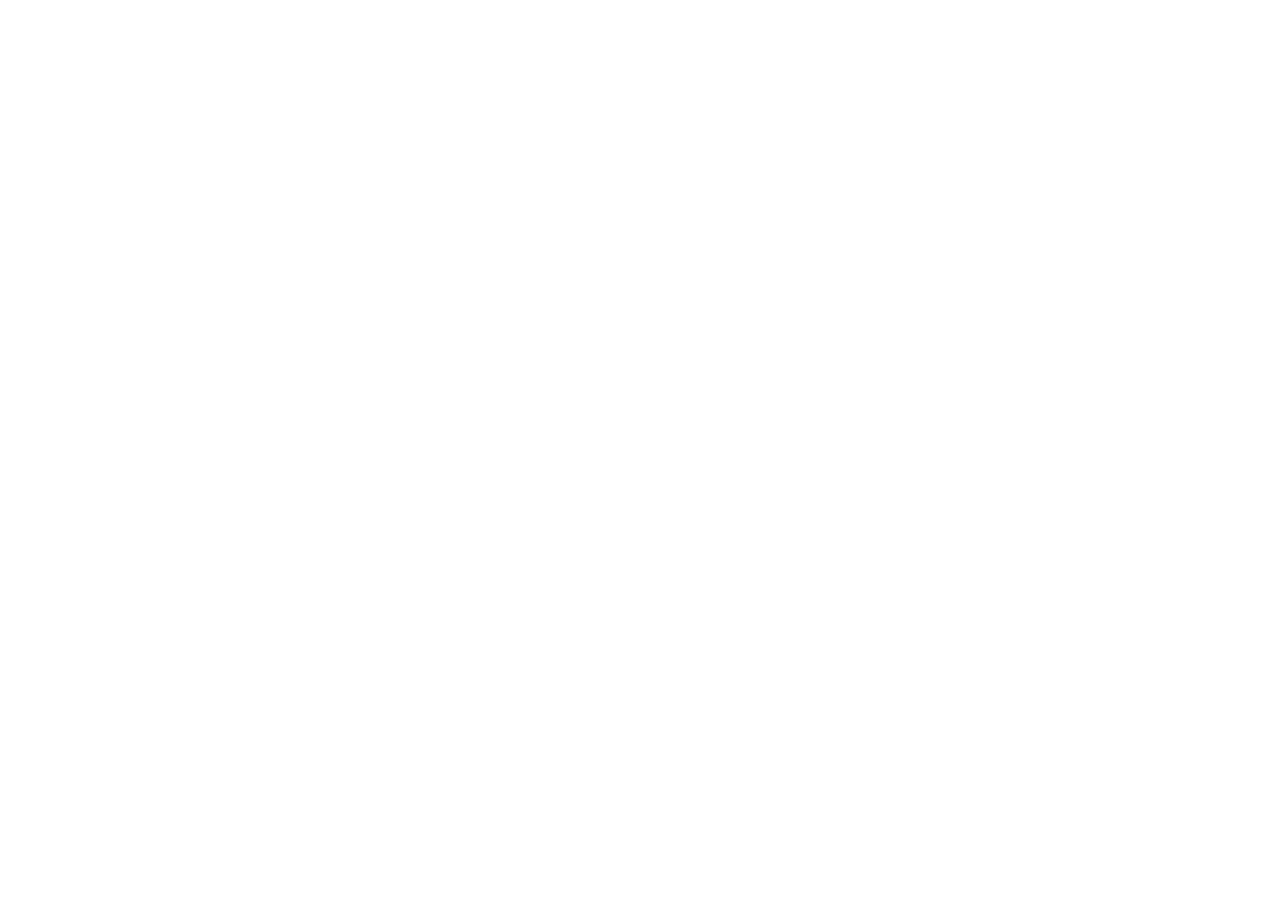
==== Day 2/Lab 2/index.html @ 1a33e610 "Lab 2 Backend" ====
<!DOCTYPE html>
<html lang="en">
<head>
    <meta charset="UTF-8">
    <meta name="viewport" content="width=device-width, initial-scale=1.0">
    <meta http-equiv="X-UA-Compatible" content="ie=edge">
    <script type="text/javascript" src="data.js"></script>
    <script type="text/javascript" src="app.js"></script>
    <title>Document</title>
</head>
<body>
    
</body>
</html>
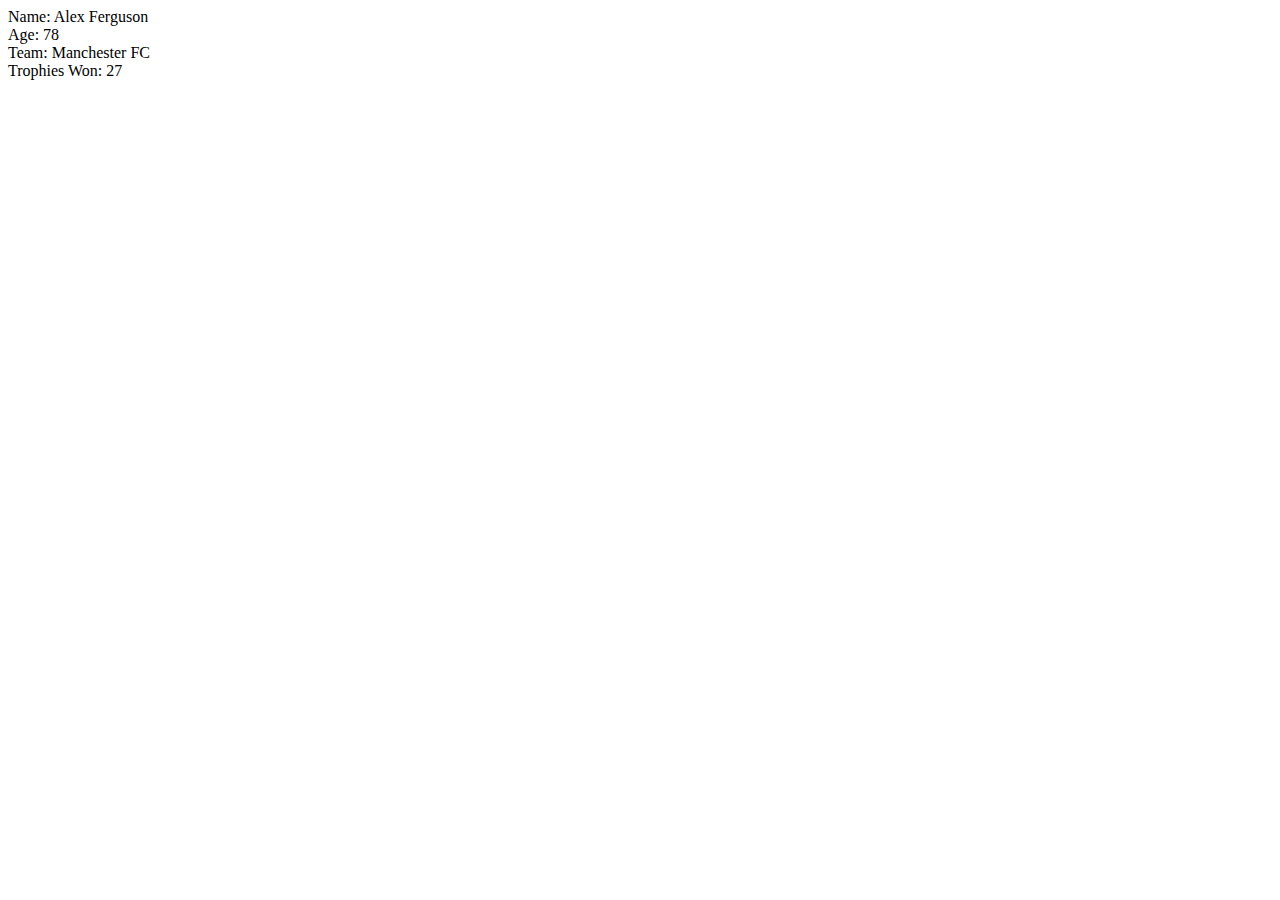
==== commit 92ae870a: "front end setup + first function" ====
--- a/Day 2/Lab 2/index.html
+++ b/Day 2/Lab 2/index.html
@@ -1,14 +1,28 @@
 <!DOCTYPE html>
 <html lang="en">
+
 <head>
     <meta charset="UTF-8">
     <meta name="viewport" content="width=device-width, initial-scale=1.0">
     <meta http-equiv="X-UA-Compatible" content="ie=edge">
     <script type="text/javascript" src="data.js"></script>
     <script type="text/javascript" src="app.js"></script>
-    <title>Document</title>
+    <link rel="stylesheet" href="style.css">
+    <title>FootballPro</title>
 </head>
+
 <body>
-    
+    <header>
+        <div class="manager-div">
+            <div> <span> Name: </span><span id="manager-name">Manager Name goes here</span></div>
+            <div><span>Age: </span><span id="manager-age">Manager Age goes here</span></div>
+            <div><span>Team: </span><span id="manager-team">Manager Team goes here</span></div>
+            <div> <span>Trophies Won: </span><span id="manager-trophies">Number of Trophies goes here</span></div>
+        </div>
+        <div class="coach-div"></div>
+    </header>
+
+    <script type="text/javascript" src="link.js"></script>
 </body>
+
 </html>--- a/Day 2/Lab 2/style.css
+++ b/Day 2/Lab 2/style.css
@@ -0,0 +1,4 @@
+.manager-div {
+    display: flex;
+    flex-direction: column;
+}